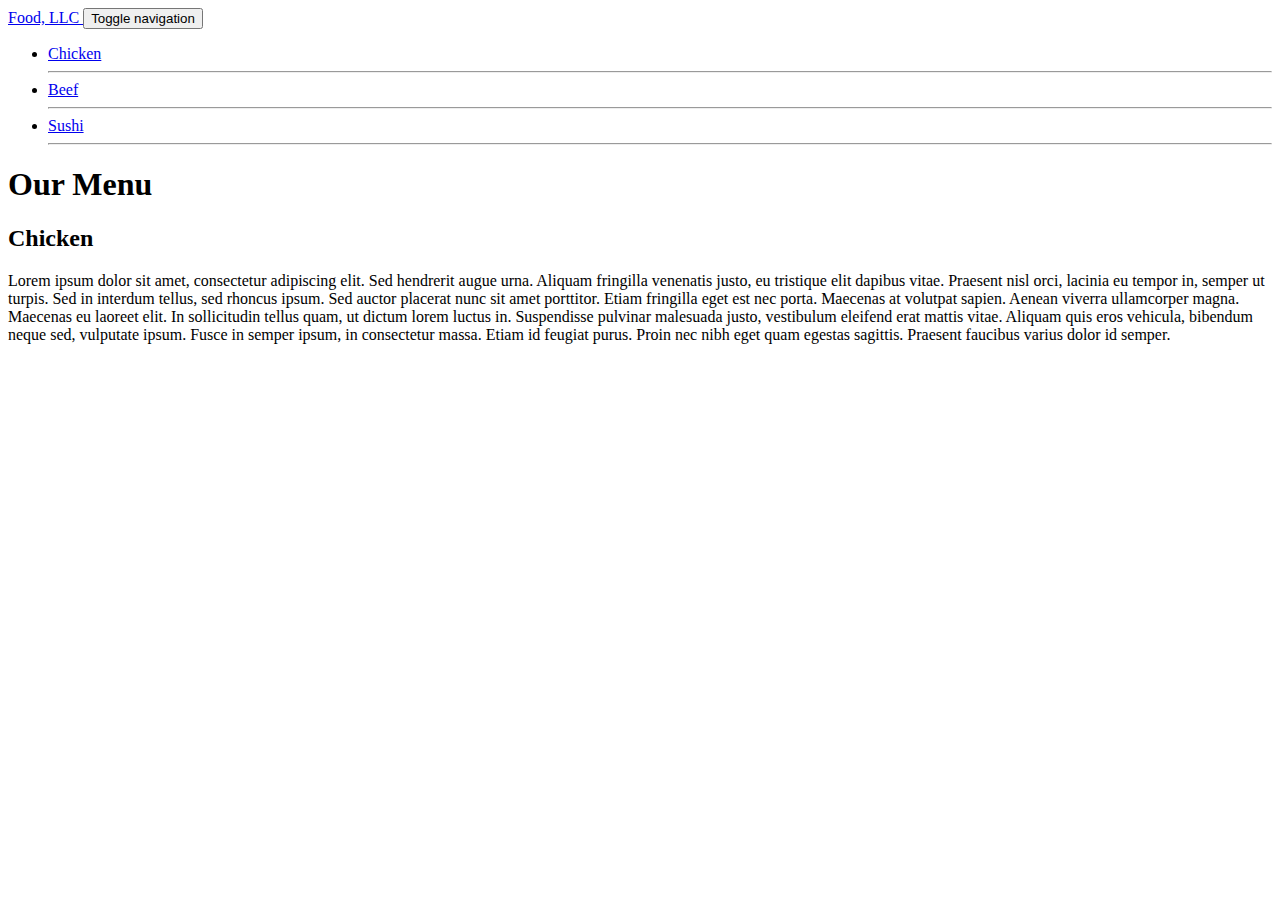
==== module3-solution.html @ f64c8c45 "Add files via upload" ====
<!DOCTYPE html>
<html lang="en">
<head>
		<meta charset="utf-8">
		<meta http-equiv="X-UA-Compatible" content="IE=edge">
		<meta name="viewport" content="width=device-width, initial-scale=1">

		<title> Assignment Solution for Module 3 </title>
		<link rel="stylesheet" href="bootstrap.min.css">
		<link rel="stylesheet" href="styles.css">
</head>

<body>
	
	<div class="container-fluid">
		<nav class="navbar navbar-default">
			<div class="navbar-header">
				<a class="navbar-brand" href="#"> Food, LLC </a>
				<button type="button" class="navbar-toggle collapsed" data-toggle="collapse" data-target="#hidden-button" aria-expanded="false">

					<span class="sr-only">Toggle navigation </span>
					<span class="icon-bar"></span>
					<span class="icon-bar"></span>
					<span class="icon-bar"></span>
				</button>
			</div>
		    
		    <div id="hidden-button" class="collapse navbar-collapse">
		    	<ul class="nav navbar-nav navbar-right visible-xs text-center">
		    		<li><a href="#"> Chicken </a><hr></li>
		    		<li><a href="#"> Beef </a><hr></li>
		    		<li><a href="#"> Sushi </a><hr></li>
		    	</ul>
		    </div>
		</nav>    		
		
		<div class="row">
			<div class="col-xs-12">
				<h1 class="text-center"> Our Menu </h1>
				<section>
					<h2 class="text-center"> Chicken </h2>
					<p> Lorem ipsum dolor sit amet, consectetur adipiscing elit. Sed hendrerit augue urna. Aliquam fringilla venenatis justo, eu tristique elit dapibus vitae. Praesent nisl orci, lacinia eu tempor in, semper ut turpis. Sed in interdum tellus, sed rhoncus ipsum. Sed auctor placerat nunc sit amet porttitor. Etiam fringilla eget est nec porta. Maecenas at volutpat sapien. Aenean viverra ullamcorper magna. Maecenas eu laoreet elit. In sollicitudin tellus quam, ut dictum lorem luctus in. Suspendisse pulvinar malesuada justo, vestibulum eleifend erat mattis vitae. Aliquam quis eros vehicula, bibendum neque sed, vulputate ipsum. Fusce in semper ipsum, in consectetur massa. Etiam id feugiat purus. Proin nec nibh eget quam egestas sagittis. Praesent faucibus varius dolor id semper. </p>
				</section>
			</div>
		</div>
	</div>

	<script src="js/jquery-1.11.3.min.js"></script>
	<script src="js/bootstrap.min.js"></script>
	<script src="js/script.js"></script>

</body>
</html>
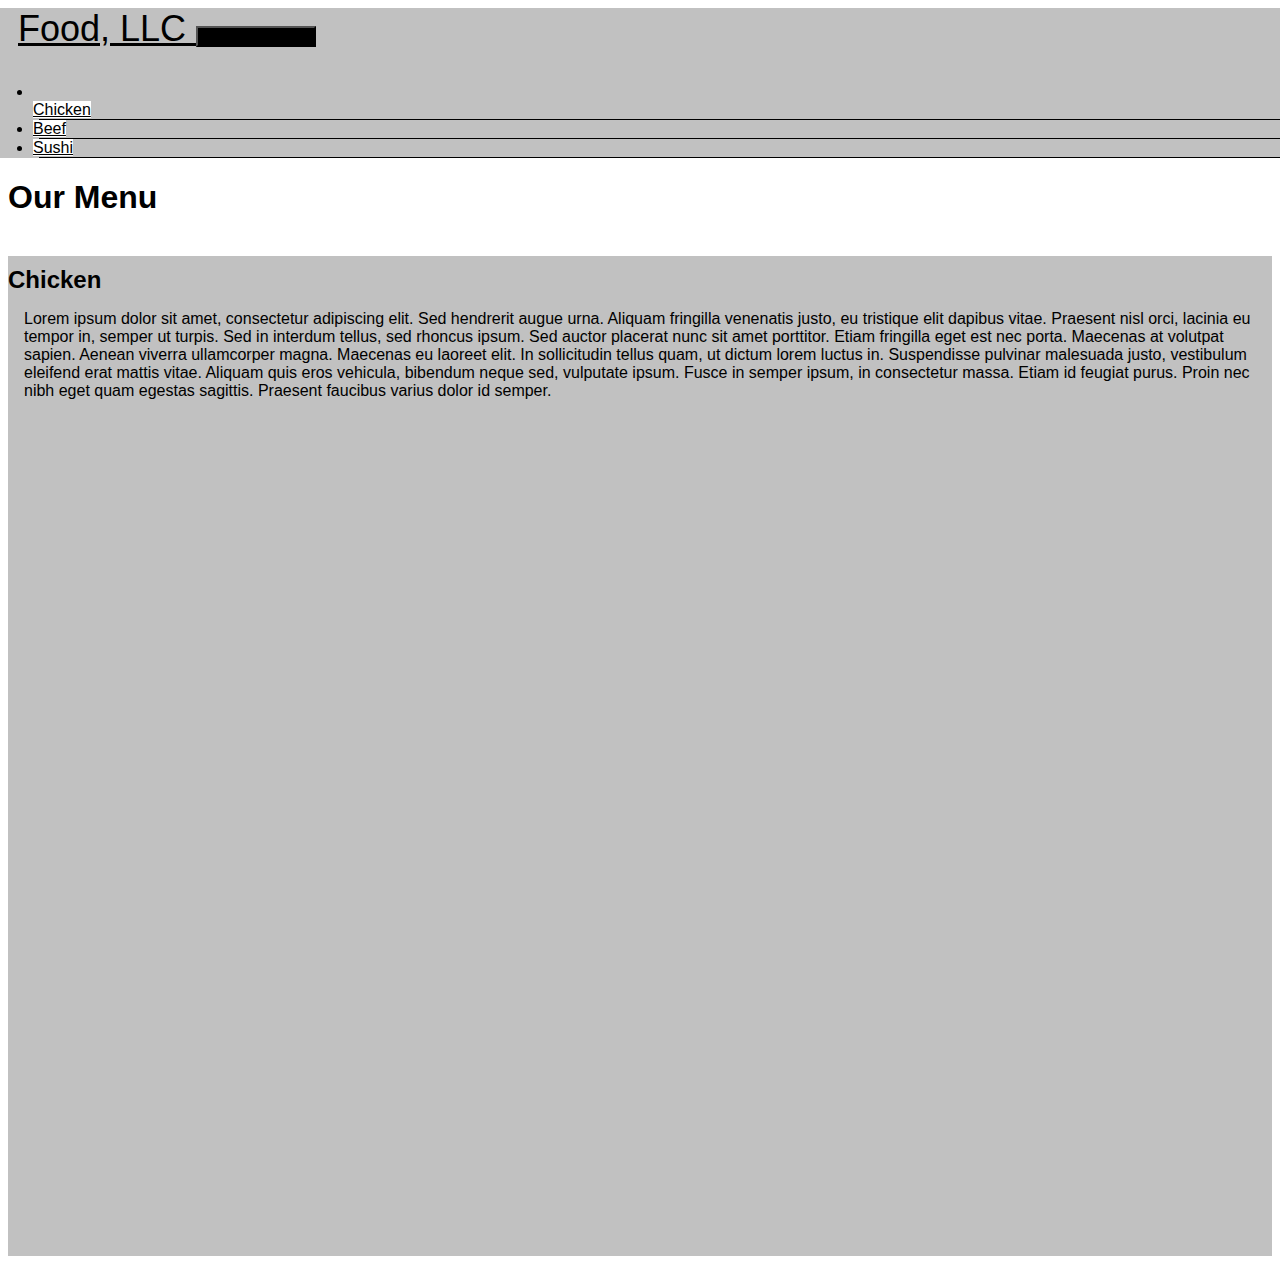
==== commit e211dd8a: "Add files via upload" ====
--- a/module3-solution.html
+++ b/module3-solution.html
@@ -27,7 +27,8 @@
 		    
 		    <div id="hidden-button" class="collapse navbar-collapse">
 		    	<ul class="nav navbar-nav navbar-right visible-xs text-center">
-		    		<li><a href="#"> Chicken </a><hr></li>
+		    		<li><a href="#"> 
+		    			<span class="glyphicon glyphicon-cutlery"></span><br class="hidden-xs"> Chicken </a><hr></li>
 		    		<li><a href="#"> Beef </a><hr></li>
 		    		<li><a href="#"> Sushi </a><hr></li>
 		    	</ul>
--- a/styles.css
+++ b/styles.css
@@ -0,0 +1,96 @@
+* {
+	font-family: "Comic Sans MS", cursive, sans-serif;
+}
+
+/* Navbar */
+.navbar {
+	margin-left: -15px;
+	margin-right: -15px;
+	background-color: #C1C1C1;
+}
+
+.navbar-default .navbar-brand {
+	color: black;
+}
+
+.navbar-default .navbar-toggle {
+	background-color: black;
+}
+
+.navbar-default .navbar-toggle .icon-bar {
+	background-color: black;
+}
+
+.navbar-header {
+	height: 75px;
+}
+
+.navbar-brand {
+	padding-left: 25px;
+	padding-top: 25px;
+    padding-bottom: 0px;
+    font-size: 36px;
+}
+
+.navbar-toggle {
+	margin-top: 15px;
+}
+
+ul.nav {
+	margin-top: 0px;
+	margin-bottom: 0px;
+}
+
+hr {
+	margin-top: 0px;
+	margin-bottom: 0px;
+	border: 0;
+	border-top: 1px solid black;
+	width: 99%;
+}
+
+.navbar-default .navbar-nav > li > a {
+	color: black;
+	background-color: white;
+	padding: 0px;
+}
+
+div#hidden-button.navbar-collapse.collapse.in {
+	border: 1px solid black;
+}
+
+/* Media Queries */
+
+@media (min-width: 768px) {
+	div#hidden-button.navbar-collapse.collapse.in {
+		border: 1px solid #C1C1C1;
+	}
+}
+
+@media (max-width: 767px) {
+	.col-xs-12 {
+		padding-left: 80px
+		padding-right: 80px;
+	}
+}
+
+h1 {
+	margin-bottom: 40px;
+}
+
+section {
+	min-height: 1000px;
+	background-color: #C1C1C1;
+}
+
+h2 {
+	padding-top: 10px;
+	padding-bottom: 0px;
+	margin-bottom: 0px;
+}
+
+p {
+	padding: 0 1em 1em 1em;
+	font-size: 16px;
+}
+
